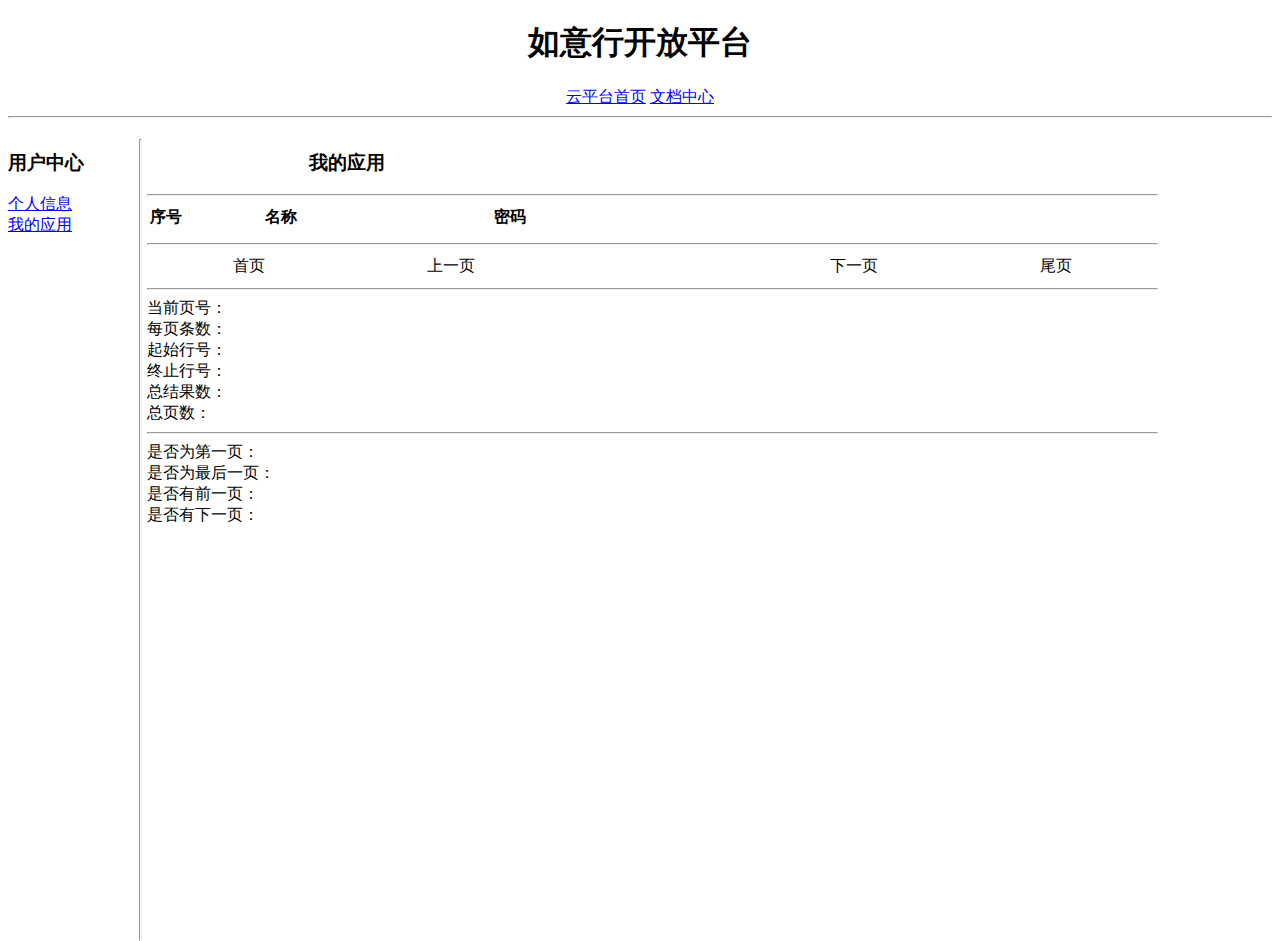
==== src/main/resources/templates/pages.html @ c25245f0 "pages分页" ====
<!DOCTYPE html>
<html lang="en" xmlns:th="http://www.thymeleaf.org">
<head>
    <meta charset="UTF-8">
    <title>Title</title>
</head>
<body>
<div style="text-align: center;margin:0 auto;width: 1000px; ">
    <h1>如意行开放平台</h1>
    <a href="#">云平台首页</a>
    <a href="#">文档中心</a>
</div>
<div style="height: 15px;"><hr/></div>
<div style="float:left;width:10%;height:800px;border:1px">
    <h3 style="text-align:left">用户中心</h3>
    <a href="#">个人信息</a><br/>
    <a href="#">我的应用</a><br/>
</div>
<div style="float:left;width:1%;height:800px;border:1px">
    <hr style="width:1px;height:800px; "/>
</div>
<div style="float:left;width:80%;height:800px;border:1px">
    <div class="container" style="margin:0 auto;width:1000px;">

    </div>
    <h3 style="width:400px;text-align:center">我的应用</h3>
    <hr/>
    <table class="tablelist">

        <thead>
        <tr align="left" class= "d">
            <th width="5%">序号</th>
            <th width="10%">名称</th>
            <th width="15%">密码</th>
        </tr>
        </thead>
        <tbody>
        <tr th:each="userInfo : ${pageInfo.list}">
            <td th:text="${userInfo.id}"></td>
            <td th:text="${userInfo.username}"></td>
            <td th:text="${userInfo.password}"></td>
        </tr>
        </tbody>
    </table>
    <hr />
    <table class="gridtable" style="width:100%;text-align: center;">
        <tr>
            <td width="10%" th:if="${pageInfo.hasPreviousPage}">
                <a th:href="'?pageNo=1'">首页</a>
            </td>
            <td width="10%" th:if="${pageInfo.hasPreviousPage}">
                <a th:href="'?pageNo='+${pageInfo.prePage}">上一页</a>
            </td>
            <td width="10%" th:each="nav : ${pageInfo.navigatepageNums}">
                <a th:href="'?pageNo='+${nav}" th:text="${nav}" th:if="${nav != pageInfo.pageNum}"></a>
                <span style="font-weight: bold" th:if="${nav == pageInfo.pageNum}" th:text="${nav}"></span>
            </td>
            <td width="10%" th:if="${pageInfo.hasNextPage}">
                <a th:href="'?pageNo='+${pageInfo.nextPage}">下一页</a>
            </td>
            <td width="10%" th:if="${pageInfo.hasNextPage}">
                <a th:href="'?pageNo='+${pageInfo.pages}">尾页</a>
            </td>
        </tr>
    </table>
    <hr />
    <div>当前页号：<span th:text="${pageInfo.pageNum}"></span></div>
    <div>每页条数：<span th:text="${pageInfo.pageSize}"></span></div>
    <div>起始行号：<span th:text="${pageInfo.startRow}"></span></div>
    <div>终止行号：<span th:text="${pageInfo.endRow}"></span></div>
    <div>总结果数：<span th:text="${pageInfo.total}"></span></div>
    <div>总页数：<span th:text="${pageInfo.pages}"></span></div>
    <hr />
    <div>是否为第一页：<span th:text="${pageInfo.isFirstPage}"></span></div>
    <div>是否为最后一页：<span th:text="${pageInfo.isLastPage}"></span></div>
    <div>是否有前一页：<span th:text="${pageInfo.hasPreviousPage}"></span></div>
    <div>是否有下一页：<span th:text="${pageInfo.hasNextPage}"></span></div>
</div>
<script>
</script>
</body>
</html>
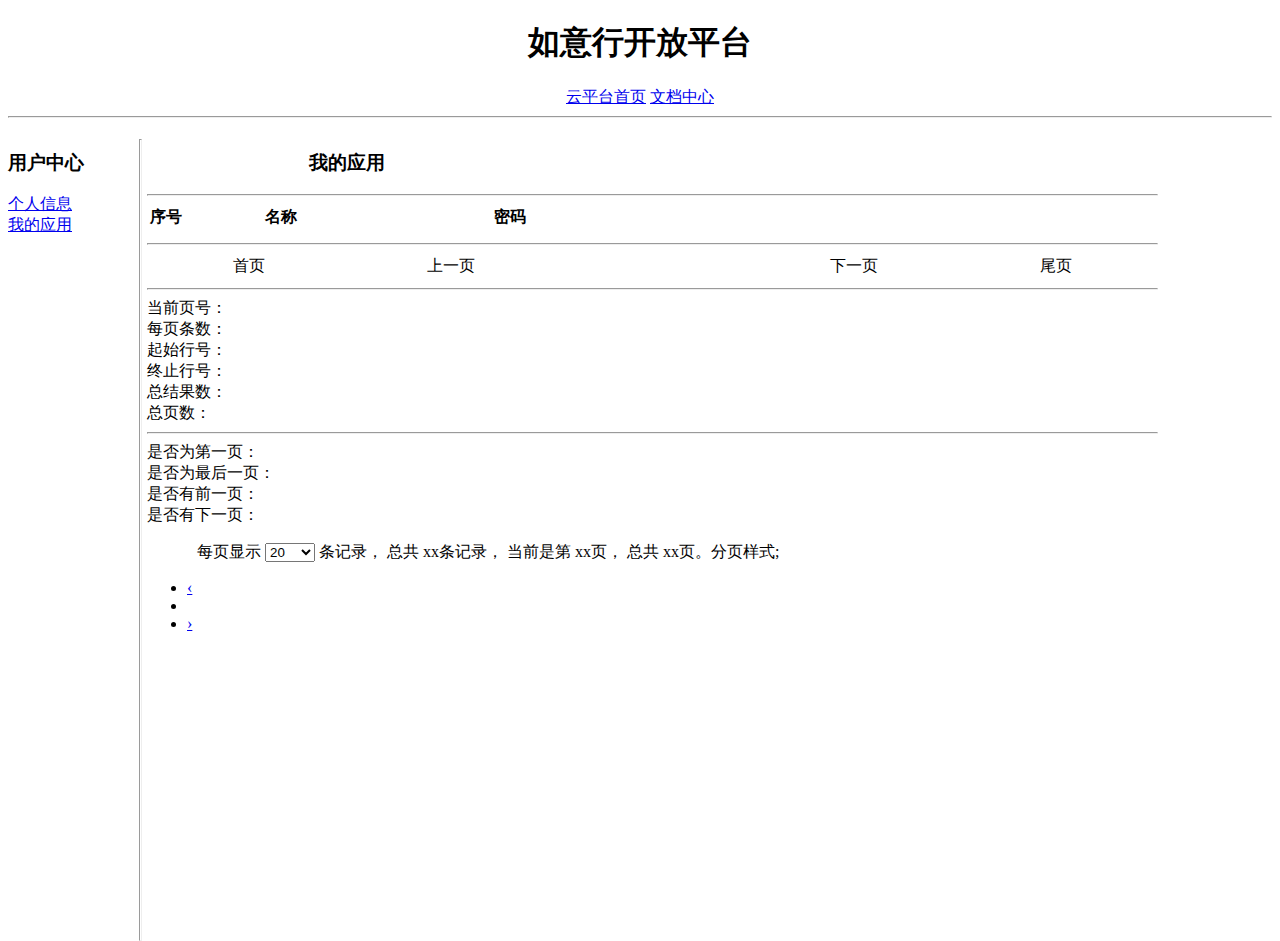
==== commit 0b9beafa: "分页完成" ====
--- a/src/main/resources/templates/pages.html
+++ b/src/main/resources/templates/pages.html
@@ -3,6 +3,13 @@
 <head>
     <meta charset="UTF-8">
     <title>Title</title>
+    <link rel="stylesheet" href="/../css/bootstrap.min.css">
+    <link href="/../css/bootstrap-table.min.css" rel="stylesheet" />
+    <!-- <script src="js/jquery-3.3.1.min.js"></script>-->
+    <script src="/../js/jquery-2.0.3.min.js"></script>
+    <script src="/../js/bootstrap.min.js"></script>
+    <script src="/../js/bootstrap-table.min.js"></script>
+    <script src="/../js/bootstrap-table-zh-CN.js"></script>
 </head>
 <body>
 <div style="text-align: center;margin:0 auto;width: 1000px; ">
@@ -10,7 +17,9 @@
     <a href="#">云平台首页</a>
     <a href="#">文档中心</a>
 </div>
-<div style="height: 15px;"><hr/></div>
+<div style="height: 15px;">
+    <hr/>
+</div>
 <div style="float:left;width:10%;height:800px;border:1px">
     <h3 style="text-align:left">用户中心</h3>
     <a href="#">个人信息</a><br/>
@@ -28,7 +37,7 @@
     <table class="tablelist">
 
         <thead>
-        <tr align="left" class= "d">
+        <tr align="left" class="d">
             <th width="5%">序号</th>
             <th width="10%">名称</th>
             <th width="15%">密码</th>
@@ -42,7 +51,7 @@
         </tr>
         </tbody>
     </table>
-    <hr />
+    <hr/>
     <table class="gridtable" style="width:100%;text-align: center;">
         <tr>
             <td width="10%" th:if="${pageInfo.hasPreviousPage}">
@@ -51,10 +60,12 @@
             <td width="10%" th:if="${pageInfo.hasPreviousPage}">
                 <a th:href="'?pageNo='+${pageInfo.prePage}">上一页</a>
             </td>
+
             <td width="10%" th:each="nav : ${pageInfo.navigatepageNums}">
                 <a th:href="'?pageNo='+${nav}" th:text="${nav}" th:if="${nav != pageInfo.pageNum}"></a>
                 <span style="font-weight: bold" th:if="${nav == pageInfo.pageNum}" th:text="${nav}"></span>
             </td>
+
             <td width="10%" th:if="${pageInfo.hasNextPage}">
                 <a th:href="'?pageNo='+${pageInfo.nextPage}">下一页</a>
             </td>
@@ -63,20 +74,141 @@
             </td>
         </tr>
     </table>
-    <hr />
+    <hr/>
     <div>当前页号：<span th:text="${pageInfo.pageNum}"></span></div>
     <div>每页条数：<span th:text="${pageInfo.pageSize}"></span></div>
     <div>起始行号：<span th:text="${pageInfo.startRow}"></span></div>
     <div>终止行号：<span th:text="${pageInfo.endRow}"></span></div>
     <div>总结果数：<span th:text="${pageInfo.total}"></span></div>
     <div>总页数：<span th:text="${pageInfo.pages}"></span></div>
-    <hr />
+    <hr/>
     <div>是否为第一页：<span th:text="${pageInfo.isFirstPage}"></span></div>
     <div>是否为最后一页：<span th:text="${pageInfo.isLastPage}"></span></div>
     <div>是否有前一页：<span th:text="${pageInfo.hasPreviousPage}"></span></div>
     <div>是否有下一页：<span th:text="${pageInfo.hasNextPage}"></span></div>
+    <!--显示分页信息-->
+
+    <div style="display: inline;float: left;padding-left: 50px;">
+        <span id="xx" style="cursor: pointer">每页显示</span>
+        <select style="width: 50px;" id="setPageSize" onchange="changePageSize()">
+            <option value="20">20</option>
+            <option value="30">30</option>
+            <option value="50">50</option>
+        </select>
+        <span id="ds" style="cursor: pointer">条记录，</span>
+        <span id="numCount" style="cursor: pointer">总共 xx条记录，</span>
+        <span id="currrentPage" style="cursor: pointer">当前是第 xx页，</span>
+        <span id="PageCount" style="cursor: pointer">总共 xx页。</span>
+    </div>
+    <div style="display: inline" class="pull-right pagination">
+        <ul class="pagination" id="pageNums">
+
+        </ul>
+    </div>
+
+    分页样式;
+    <div class="pull-right pagination">
+        <ul class="pagination">
+            <li class="page-pre"><a th:href="'?pageNo='+${pageInfo.prePage}" href="javascript:void(0)">‹</a></li>
+            <li class="page-number" onchange="changecolor()" th:each="nav : ${pageInfo.navigatepageNums}">
+            <a th:href="'?pageNo='+${nav}" th:text="${nav}" th:if="${nav != pageInfo.pageNum}" ></a>
+            <span style="font-weight: bold ;color: red" th:if="${nav == pageInfo.pageNum}" th:text="${nav}"></span>
+   <!--         <li class="page-number"><a href="javascript:void(0)">2</a></li>
+            <li class="page-number"><a href="javascript:void(0)">3</a></li>
+            <li class="page-number"><a href="javascript:void(0)">4</a></li>
+            <li class="page-number"><a href="javascript:void(0)">5</a></li>
+            <li class="page-last-separator disabled"><a href="javascript:void(0)">...</a></li>
+            <li class="page-last"><a href="javascript:void(0)">10</a></li>-->
+            <li class="page-next"><a th:href="'?pageNo='+${pageInfo.nextPage}" href="javascript:void(0)">›</a></li>
+
+        </ul>
+    </div>
 </div>
 <script>
+
+    jQuery(function ($) {
+        console.log("加载页数");
+        var addactive=document.getElementById("")
+      //  getpageNum();
+    });
+
+    function changecolor() {
+    this.addClass("active");
+}
+
+    function getpageNum() {
+        /*    var currentPage = 15;
+            var pageCount = 20;*/
+        var html = "";
+        var pageHtml = "";
+        var prePageHtml = ""; //上一页
+        var lastPageHtml = ""; //下一页
+        var prePage = '<li class="page-pre"><a onclick="goPrePage(' + currentPage + ')" id="goPrePage" style="cursor: pointer" >' + '<' + '</a></li>';
+        var nextPage = '<li class="page-next"><a  onclick="goNextPage(' + currentPage + ')" id="goNextPage" style="cursor: pointer" >' + '>' + '</a></li>';
+        var first = '<li class="page-first"><a style="cursor: pointer"   onclick="changePage(1);" >' + 1 + '</a></li>';
+        var last = '<li class="page-last"><a  style="cursor: pointer"  onclick="changePage(' + pageCount + ');" >' + pageCount + '</a></li>';
+        var del = '<li class="page-del"><a  style="cursor: pointer" >' + '...' + '</a></li>';
+        //debugger
+        if (currentPage < 5) {
+            if (pageCount <= 5) {
+                console.log("进入方法一");
+                for (var i = 1; i <= pageCount; i++) {
+                    pageHtml += '<li class="page-number " id="' + i + '" ><a style="cursor: pointer" onclick="changePage(' + i + ');" href="javascript:void(0)">' + i + '</a></li>';
+                }
+                html = prePage + pageHtml + nextPage;
+                //小于5 拼接 1 2 3 4 5 ... pageCount
+            } else if (currentPage < 5 && pageCount >= 6) {
+                console.log("进入方法二");
+                for (var i = 1; i <= 5; i++) {
+                    pageHtml += '<li class="page-number " id="' + i + '" ><a style="cursor: pointer" onclick="changePage(' + i + ');" href="javascript:void(0)">' + i + '</a></li>';
+                }
+                html = prePage + pageHtml + del + last + nextPage;
+                //小于5 拼接 1 2 3 4 5 ... pageCount
+            }
+
+        } else if (currentPage >= 5 && currentPage <= (pageCount - 4)) {    //大于5小于pageCount-5 1...i-1 i i+1 ...pageCount
+            console.log("进入方法三");
+            prePageHtml += '<li class="page-number " id="' + (currentPage - 1) + '" ><a style="cursor: pointer" onclick="changePage(' + (currentPage - 1) + ');" >' + (currentPage - 1) + '</a></li>';
+
+            pageHtml += '<li class="page-number " id="' + currentPage + '" ><a style="cursor: pointer" onclick="changePage(' + currentPage + ');" >' + currentPage + '</a></li>';
+
+            lastPageHtml += '<li class="page-number " id="' + (currentPage + 1) + '" ><a style="cursor: pointer" onclick="changePage(' + (currentPage + 1) + ');" >' + (currentPage + 1) + '</a></li>';
+            html = prePage + first + del + prePageHtml + pageHtml + lastPageHtml + del + last + nextPage;
+        } else if (currentPage >= (pageCount - 4)) {   //大于pageCount-5  1.... 6 7 8 9 10
+            console.log("进入方法四");
+            if (pageCount == 5) {
+                for (var i = pageCount - 4; i <= pageCount; i++) {
+                    pageHtml += '<li class="page-number " id="' + i + '" ><a style="cursor: pointer" onclick="changePage(' + i + ');" >' + i + '</a></li>';
+                }
+                html = prePage + pageHtml + nextPage;
+            } else {
+
+                for (var i = pageCount - 4; i <= pageCount; i++) {
+                    pageHtml += '<li class="page-number " id="' + i + '" ><a style="cursor: pointer" onclick="changePage(' + i + ');" >' + i + '</a></li>';
+                }
+                html = prePage + first + del + pageHtml + nextPage;
+            }
+        }
+        console.log(html);
+        $("#pageNums").html(html);
+
+    }
+
+    //点击改变页数
+    function changePage(i) {
+        activeId = "#" + i;
+        console.log(activeId);
+        //  $(id).attr("class","page-number active");
+        queryNewData(i, pageSize, numCount);
+        $(activeId).addClass("active");//设置页数高亮
+    }
+
+    function changePageSize() {
+        pageSize = $("#setPageSize").val();
+        console.log(pageSize);
+        queryNewData(currentPage, pageSize, numCount);
+
+    }
 </script>
 </body>
 </html>